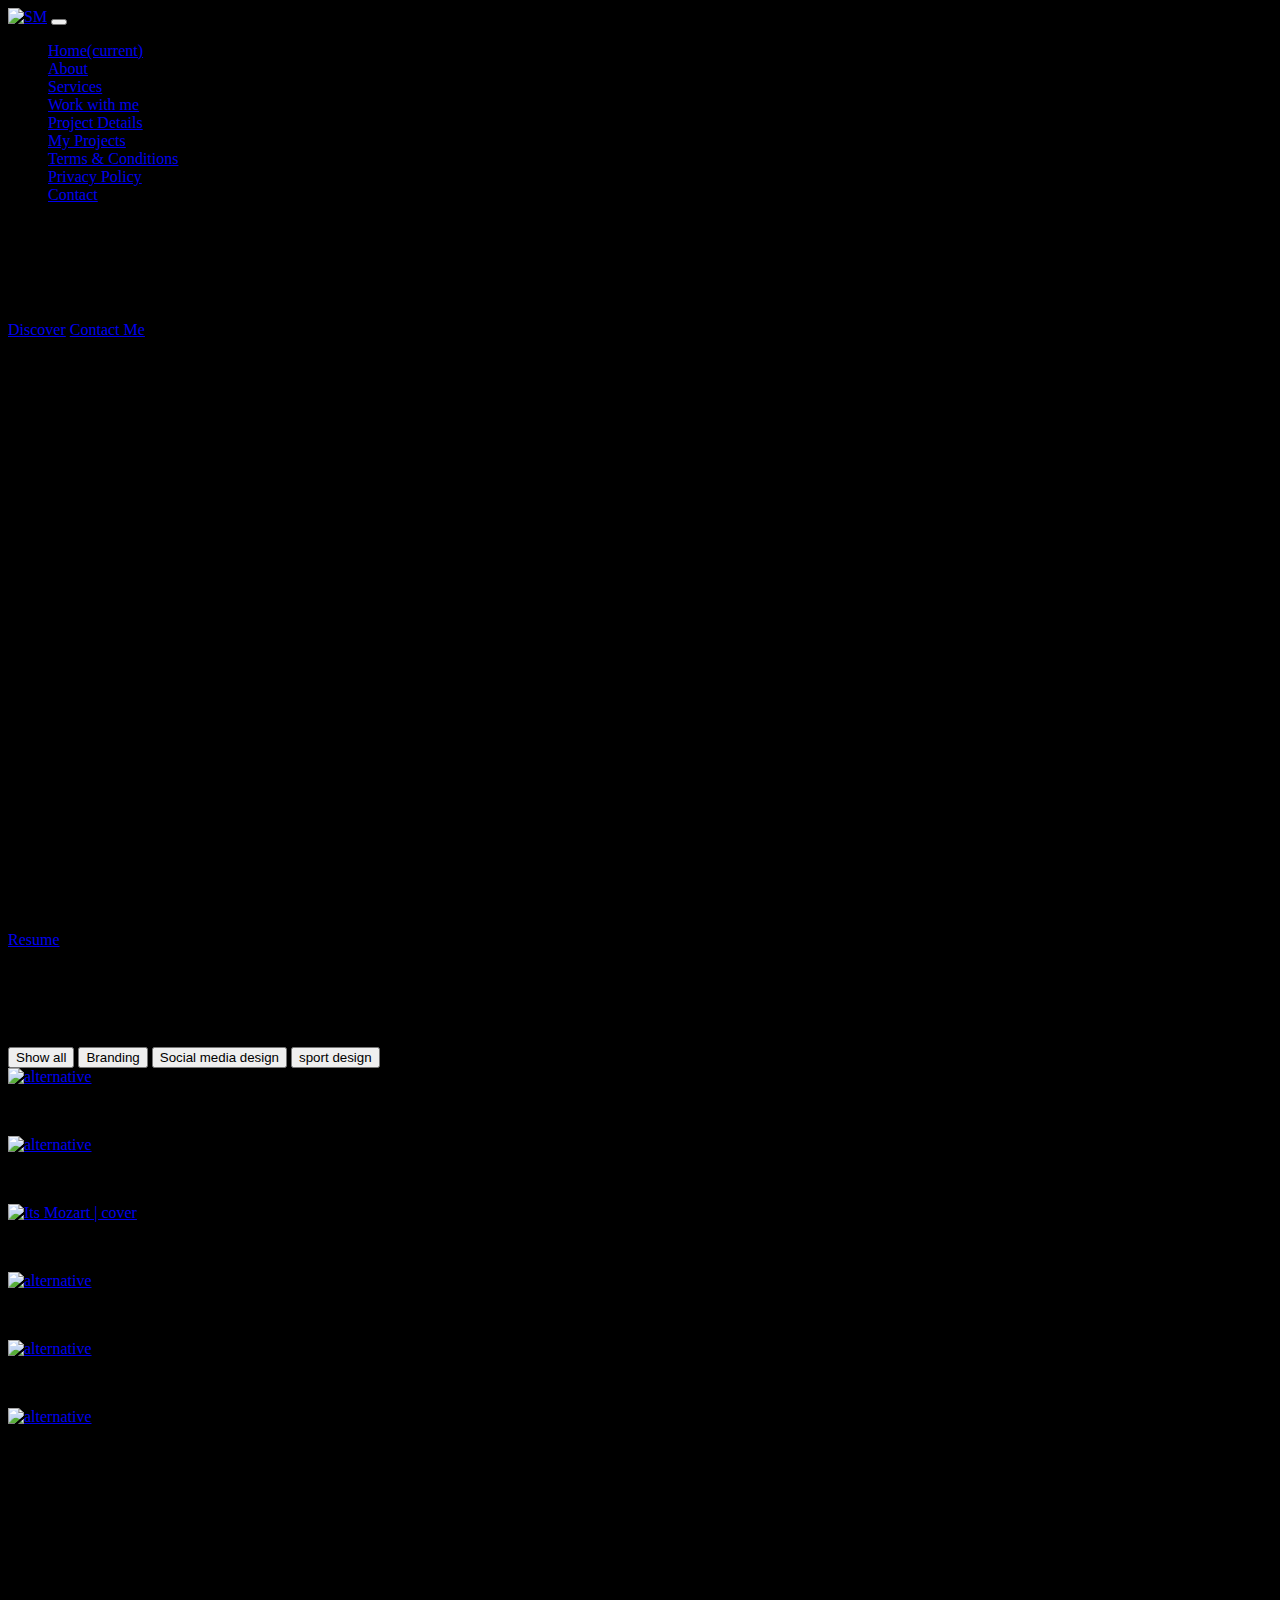
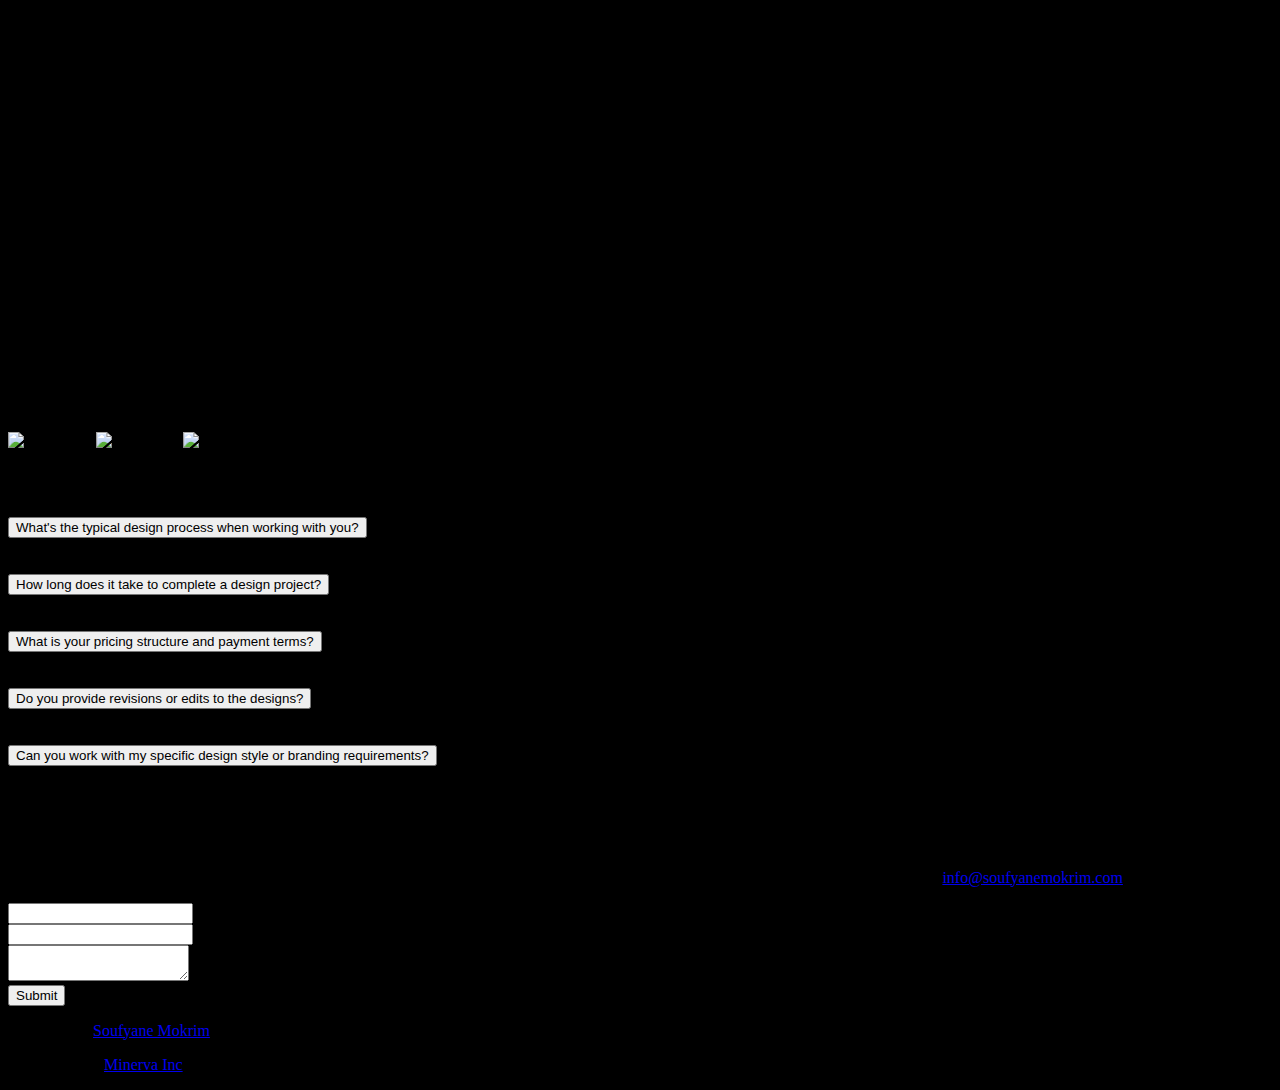
==== index.html @ aa599679 "Make edit in index.html" ====
<!DOCTYPE html>
<html lang="en" class="example">
<head>
	<meta charset="utf-8">
	<meta name="viewport" content="width=device-width, initial-scale=1, shrink-to-fit=no">
	
	<!-- SEO Meta Tags -->
	<meta name="description" content="Welcome to the creative world of Soufyane Mokrim, a 20-year-old Moroccan graphic designer whose passion lies in transforming ideas into visually stunning realities. Specializing in clean, minimalist designs using Adobe Creative Suite, I craft captivating visuals that prioritize user-centricity and purpose. As a CDO of QIR Agency, I shape brand identities and deliver top-notch creative work. With a track record of designing compelling social media content, commercial logos, and gaining valuable experience at SG2i Consulting, my goal is to merge design trends with my unique creative flair. Join me on my journey as I pursue Graphic Design studies at CMC NADOR, City of Professions and Competences.">
	<meta name="author" content="Soufyane Mokrim">
	
	<!-- Webpage Title -->
	<title>Soufyane Mokrim</title>

	<!-- OG Meta Tags to improve the way the post looks when you share the page on Facebook, Twitter, LinkedIn -->
	<meta property="og:site_name" content="Soufyane Mokrim" /> <!-- website name -->
	<meta property="og:site" content="www.soufyanemokrim.com" /> <!-- website link -->
	<meta property="og:title" content="Soufyane Mokrim Portfolio"/> <!-- title shown in the actual shared post -->
	<meta property="og:description" content="Soufyane Morkrim (Portfolio), Moroccan graphic designer passionate about turning concepts into captivating visuals." /> <!-- description shown in the actual shared post -->
	<meta property="og:image" content="https://soufyanemokrim.com/images/header-background.jpg" /> <!-- image link, make sure it's jpg -->
	<meta property="og:url" content="" /> <!-- where do you want your post to link to -->
	<meta name="twitter:card" content="summary_large_image"> <!-- to have large image post format in Twitter -->

	<!-- Styles -->
	<link rel="preconnect" href="https://fonts.gstatic.com">
	<link href="https://fonts.googleapis.com/css2?family=Open+Sans:ital,wght@0,400;0,600;0,700;1,400&family=Poppins:wght@600&display=swap" rel="stylesheet">
	<link href="css/bootstrap.css" rel="stylesheet">
	<link href="css/fontawesome-all.css" rel="stylesheet">
	<link href="css/styles.css" rel="stylesheet">

	<!-- Favicon  -->
	<link rel="icon" href="images/favicon.png">

</head>
<body style="background-color: black;">

    <!-- Navigation -->
    <nav class="navbar navbar-expand-lg fixed-top navbar-dark">
        <div class="container">
            
            <!-- Image Logo -->
            <a class="navbar-brand logo-image" href="index.html"><img src="images/logo.svg" alt="SM"></a> 

            <button class="navbar-toggler p-0 border-0" type="button" data-toggle="offcanvas">
                <span class="navbar-toggler-icon"></span>
            </button>

            <div class="navbar-collapse offcanvas-collapse" id="navbarsExampleDefault">
                <ul class="navbar-nav ml-auto">
                    <li class="nav-item">
                        <a class="nav-link page-scroll" href="#header">Home<span class="sr-only">(current)</span></a>
                    </li>
                    <li class="nav-item">
                        <a class="nav-link page-scroll" href="#about">About </a>
                    </li>
                    <li class="nav-item">
                        <a class="nav-link page-scroll" href="#services">Services</a>
                    </li>
					

                    
					<!-- dropdown -->
                    <li class="nav-item dropdown">
                        <a class="nav-link dropdown-toggle" href="#" id="dropdown01" data-toggle="dropdown" aria-haspopup="true" aria-expanded="false">Work with me</a>
                        <div class="dropdown-menu" aria-labelledby="dropdown01">
                            <a class="dropdown-item page-scroll" href="project.html">Project Details</a>
                            <div class="dropdown-divider"></div>
							<a class="dropdown-item page-scroll" href="#projects">My Projects</a>
                            <div class="dropdown-divider"></div>
                            <a class="dropdown-item page-scroll" href="terms.html">Terms & Conditions</a>
                            <div class="dropdown-divider"></div>
                            <a class="dropdown-item page-scroll" href="privacy.html">Privacy Policy</a>
                        </div>
                    </li>
					
					
                    <li class="nav-item">
                        <a class="nav-link page-scroll" href="#contact">Contact</a>
                    </li>
                </ul>
                <span class="nav-item social-icons">
                    </span>
					<span class="fa-stack">
                        <a target="_blank" href="https://www.linkedin.com/in/soufyan-moukerim-407355288/">
                            <i class="fas fa-circle fa-stack-2x"></i>
							<i class="fab fa-linkedin-in fa-stack-1x"></i>
                        </a>
                    </span>
					<span class="fa-stack">
                        <a target="_blank" href="https://www.instagram.com/soufyane_designer/">
                            <i class="fas fa-circle fa-stack-2x"></i>
							<i class="fab fa-instagram fa-stack-1x"></i>
                        </a>
                    </span>
                    <span class="fa-stack">
                        <a target="_blank" href="https://twitter.com/SMoukerim46627">
                            <i class="fas fa-circle fa-stack-2x"></i>
                            <i class="fab fa-twitter fa-stack-1x"></i>
                        </a>
                    </span>
					<span class="fa-stack">
                        <a target="_blank" href="https://www.behance.net/soufyanmoukerim37">
                            <i class="fas fa-circle fa-stack-2x"></i>
							<i class="fab fa-behance fa-stack-1x"></i>
                        </a>
                    </span>
                </span>
            </div> <!-- end of navbar-collapse -->
        </div> <!-- end of container -->
    </nav> <!-- end of navbar -->
    <!-- end of navigation -->

    <!-- Header -->
    <header id="header" class="header area-1">
        <div class="container">
            <div class="row">
                <div class="col-lg-6">
                    <div class="text-container header-box">
                        <h1 class="h1-large text-left"><span class="word"></span><br>Welcome to my World!</h1>
							<a class="btn-solid-lg page-scroll" href="#about">Discover</a>
							<a class="btn-outline-lg page-scroll" href="#contact">
							<i class="fas fa-user"></i>Contact Me</a>
                    </div> <!-- end of text-container -->
                </div> <!-- end of col -->
            </div> <!-- end of row -->
        </div> <!-- end of container -->
    </header> <!-- end of header -->
    <!-- end of header -->
	
	<!-- About-->
    <div id="about" class="basic-1 bg-sblack">
        <div class="container">
            <div class="row">
                <div class="col-lg-4">
                    <div class="text-container first">
                        <h2>Hi I'm Soufyane,</h2>
                        <p>Hey, I'm Soufyane Mokrim, a 20-year-old Moroccan graphic designer passionate about turning concepts into captivating visuals. With a clean, minimalist style and a knack for user-centric design, I bring ideas to life using Adobe Creative Suite. I prioritize understanding clients' needs, creating designs that are both visually striking and purposeful. I love staying on top of design trends while infusing my own creative touch.</p>
                    </div> <!-- end of text-container -->
                </div> <!-- end of col -->
                <div class="col-lg-4">
                    <div class="text-container second">
                        <div class="time">2024 - PRESENT</div>
                        <h6>QIR Agency - Co-Fonder</h6>
                        <p>My role involves shaping our brand's identity and telling our story in engaging ways, and making sure our creative work is top-notch.</p>
                        <div class="time">2023 - PRESENT</div>
                        <h6>Freelance- Graphic Designer</h6>
                        <p>Designed eye-catching social media content for multiple clients. Created commercial logos that reflect brand identities.</p>
                    </div> <!-- end of text-container -->
                </div> <!-- end of col -->
                <div class="col-lg-4">
				<!-- if i need to put more expericence -->
                    <div class="text-container third">
                        <div class="time">2023 - PRESENT</div>
                        <h6>CMC NADOR, City of Professions and Competences</h6>
                        <p>I am currently pursuing my studies in Graphic Design at CMC (City of Professions and Competences).</p>
                        <div class="time">AUG 2023 - OCT 2023</div>
                        <h6>SG2i Consulting, Casablanca - Graphic Designer</h6>
                        <p>Created engaging social media designs. Gained valuable experience in visual communication.</p>
                    </div>
					
                </div> <!-- end of col -->
                <!---->
                <!-- PDF resume -->
                <a class="btn-solid-lg page-scroll mx-auto" href="/pdf/resume.pdf">Resume</a>
            </div> <!-- end of row -->
        </div> <!-- end of container -->
    </div> <!-- end of basic-1 -->
    <!-- end of about -->

	<!-- Projects -->
    <div class="basic-4 bg-sblack">
        <div class="container">
            <div class="row text-center">
                <div id="projects" class="col-lg-12">
                    <h1  >My Projects</h1>
                    <br>
                </div> <!-- end of col -->
            </div> <!-- end of row -->
            <div class="row  justify-content-center button-group filters-button-group" role="group">
                
                <button class="btn btn-outline-danger mx-1 mb-5"        data-filter="*">Show all                            </button>
                <button class="btn btn-outline-danger mx-1 mb-5"        data-filter=".Branding">Branding                    </button>
                <button class="btn btn-outline-danger mx-1 mb-5"        data-filter=".Social_media">Social media design     </button>
                <button class="btn btn-outline-danger mx-1 mb-5"        data-filter=".sport">sport design                   </button>
            </div>
            <!-- Projects filter-->
    <div class="ex-basic-1 pt-3 pb-5">
        <div class="container">
            <div class="row">
                <div class="col-xl-12 offset">
						<!-- Works -->
						<div class="container text-center">
							<div class="row row-cols-2 grid">
                                
                                    <div class="col-4 element-item sport" data-category="sport">
                                        <div class="text-container hover-anim">
                                            <div class="image-container">
                                                <a href="projects/mar/gallery.html">
                                                    <img class="img-fluid" src="projects/mar/marseille.jpg" alt="alternative">
                                                </a>
                                            </div> 
                                            <p><strong>Olympique de Marseille - Artworks</strong></p>
                                        </div>
                                    </div>
                                    <div class="col-4 element-item Social_media" data-category="Social_media">
                                        <div class="text-container hover-anim">
                                            <div class="image-container">
                                                <a href="projects/soc/gallery.html">
                                                    <img class="img-fluid" src="projects/soc/socialmedia.jpg" alt="alternative">
                                                </a>
                                            </div>
                                            <p><strong>Social Media - Collection</strong></p>
                                        </div>
                                    </div>
                                    <div class="col-4 element-item Social_media" data-category="Social_media">
                                        <div class="text-container hover-anim">
                                            <div class="image-container">
                                                <a href="projects/mzt/gallery.html">
                                                    <img class="img-fluid" src="projects/mzt/mozart.png" alt="Its Mozart | cover">
                                                </a>
                                            </div>
                                            <p><strong>Its Mozart | Social Media</strong></p>
                                        </div>
                                    </div>
                                    <div class="col-4 element-item sport" data-category="sport">
                                        <div class="text-container hover-anim">
                                            <div class="image-container">
                                                <a href="projects/dir/gallery.html">
                                                    <img class="img-fluid" src="projects/dir/morocco.png" alt="alternative">
                                                </a>
                                            </div>
                                            <p><strong>Africa Cup of Nations - Morocco</strong></p>
                                        </div>
                                    </div>
                                    <div class="col-4 element-item sport" data-category="sport">
                                        <div class="text-container hover-anim">
                                            <div class="image-container">
                                                <a href="projects/wes/gallery.html">
                                                    <img class="img-fluid" src="projects/wes/westhame.jpg" alt="alternative">
                                                </a>
                                            </div>
                                            <p><strong>West Ham United - Artworks</strong></p>
                                        </div>
                                    </div>
                                    <div class="col-4 element-item sport" data-category="sport">
                                        <div class="text-container hover-anim">
                                            <div class="image-container">
                                                <a href="projects/wac/gallery.html">
                                                    <img class="img-fluid" src="projects/wac/widade.png" alt="alternative">
                                                </a>
                                            </div>
                                            <p><strong>African Ligue 2023 - Wydad AC</strong></p>
                                        </div>
                                    </div>
                                

                            </div>
						</div>
						<!-- end of works -->
					
					
                </div> <!-- end of col -->
            </div> <!-- end of row -->
        </div> <!-- end of container -->
    </div> <!-- end of ex-basic-1 -->
	
    <!-- Services -->
    <div id="services" class="basic-2 bg-sblack">
        <div class="container">
            <div class="row">
                <div class="col-lg-12">
                    <h2 class="h2-heading">Offered services</h2>
                    <p class="p-heading">I have had the privilege of assisting a diverse range of clients, from startups to established companies, in elevating their brands and captivating their audiences through distinctive visual designs across all the aforementioned fields.</p>
                </div> <!-- end of col -->
            </div> <!-- end of row -->
            <div class="row">
                <div class="col-lg-4">
                    <div class="text-box text-center cardx">
                        <i class="fas fa-mobile"></i>
                        <h4>SOCIAL MEDIA</h4>
                        <p>In today's digital age, a strong online presence is essential. Our Social Media Design service is your key to making a lasting impression on your audience. We understand that compelling visuals are the heart of effective social media marketing.</p>
                    </div> <!-- end of text-box -->
                </div> <!-- end of col -->
                <div class="col-lg-4">
                    <div class="text-box text-center cardx">
                        <i class="fas fa-gem"></i>
                        <h4>LOGO DESIGN</h4>
                        <p>Your logo is the face of your brand, the visual representation of your identity. It's not just a design; it's a powerful statement. Our Logo Design service is dedicated to creating unique and memorable logos that set you apart from the competition.</p>
                    </div> <!-- end of text-box -->
                </div> <!-- end of col -->
                <div class="col-lg-4">
                    <div class="text-box text-center cardx">
                        <i class="fas fa-copyright"></i>
                        <h4>BRANDING</h4>
                        <p>Your brand is more than just a logo; it's the essence of your business or project. Our brand design service aims to help you establish a unique and compelling visual identity that leaves a lasting impression on your target audience. For your brand.</p>
                    </div> <!-- end of text-box -->
                </div> <!-- end of col -->
            </div> <!-- end of row -->
        </div> <!-- end of container -->
    </div> <!-- end of basic-2 -->
    <!-- end of services -->
	
	<!-- Details -->
	<div class="split">
		<div class="area-1 cardx">
		</div><!-- end of area-1 on same line and no space between comments to eliminate margin white space --><div class="area-2 bg-sblack">
            <div class="container">    
                <div class="row">
                    <div class="col-lg-12">     
                        
                        <!-- Text Container -->
                        <div class="text-container">
                            <h2>Why Work With Me</h2>
                            <p>Passionate, creative, and dedicated designer ready to bring your vision to life with a fresh perspective and unwavering commitment.</p>
                            <h5>DESIGN TOOLS</h5>
                            <p>My favorite design tools are Photoshop and Illustrator!</p>
                            
                            <div class="icons-container">
                                <img src="images/details-icon-photoshop.png" alt="alternative">
                                <img src="images/details-icon-illustrator.png" alt="alternative">
                                <img src="images/details-icon-indesign.png" alt="alternative">
                            </div> <!-- end of icons-container -->
                        </div> <!-- end of text-container -->
                        <!-- end of text container -->

                    </div> <!-- end of col -->
                </div> <!-- end of row -->
            </div> <!-- end of container -->
		</div> <!-- end of area-2 -->
    </div> <!-- end of split -->
    <!-- end of details -->
	
	<!-- Questions -->
    <div class="accordion-1">
        <div class="container">
            <div class="row">
                <div class="col-lg-12">
                    <h2 class="h2-heading c-red">Frequent questions</h2>
                </div> <!-- end of col -->
            </div> <!-- end of row -->
            <div class="row">
                <div class="col-lg-12">

                    <div class="accordion" id="accordionExample">
                        <div class="card">
                            <div class="card-header" id="headingOne">
                                <button class="btn btn-link btn-block text-left" type="button" data-toggle="collapse" data-target="#collapseOne" aria-expanded="true" aria-controls="collapseOne">
                                    What's the typical design process when working with you?
                                </button>
                            </div>
                            <div id="collapseOne" class="collapse show" aria-labelledby="headingOne" data-parent="#accordionExample">
                                <div class="card-body">
                                    Our design process is a collaborative journey. It typically involves an initial consultation to understand your needs and objectives, followed by concept development, design creation, client feedback, and revisions. We ensure you're involved every step of the way, leading to a final product you love.
                                </div>
                            </div>
                        </div>
                        <div class="card">
                            <div class="card-header" id="headingTwo">
                                <button class="btn btn-link btn-block text-left collapsed" type="button" data-toggle="collapse" data-target="#collapseTwo" aria-expanded="false" aria-controls="collapseTwo">
                                    How long does it take to complete a design project?
                                </button>
                            </div>
                            <div id="collapseTwo" class="collapse" aria-labelledby="headingTwo" data-parent="#accordionExample">
                                <div class="card-body">
                                    Project timelines can vary based on complexity, scope, and client responsiveness. On average, smaller projects may take a few days, while more extensive projects can range from a few weeks to several months. We'll discuss the estimated timeline during our initial consultation.
                                </div>
                            </div>
                        </div>
                        <div class="card">
                            <div class="card-header" id="headingThree">
                                <button class="btn btn-link btn-block text-left collapsed" type="button" data-toggle="collapse" data-target="#collapseThree" aria-expanded="false" aria-controls="collapseThree">
                                    What is your pricing structure and payment terms?
                                </button>
                            </div>
                            <div id="collapseThree" class="collapse" aria-labelledby="headingThree" data-parent="#accordionExample">
                                <div class="card-body">
                                    We offer a transparent pricing structure tailored to your project. We can work on an hourly basis, offer fixed project fees, or create custom pricing models. Payment terms will be discussed and agreed upon during project initiation, typically involving an initial deposit and milestone payments.
                                </div>
                            </div>
                        </div>
                        <div class="card">
                            <div class="card-header" id="headingFour">
                                <button class="btn btn-link btn-block text-left collapsed" type="button" data-toggle="collapse" data-target="#collapseFour" aria-expanded="false" aria-controls="collapseFour">
                                    Do you provide revisions or edits to the designs?
                                </button>
                            </div>
                            <div id="collapseFour" class="collapse" aria-labelledby="headingFour" data-parent="#accordionExample">
                                <div class="card-body">
                                     Yes, we value your input and offer revisions to ensure you're completely satisfied with the final product. The number of included revisions may vary based on the project's scope and will be outlined in our agreement.
                                </div>
                            </div>
                        </div>
                        <div class="card">
                            <div class="card-header" id="headingFive">
                                <button class="btn btn-link btn-block text-left collapsed" type="button" data-toggle="collapse" data-target="#collapseFive" aria-expanded="false" aria-controls="collapseFive">
                                    Can you work with my specific design style or branding requirements?
                                </button>
                            </div>
                            <div id="collapseFive" class="collapse" aria-labelledby="headingFive" data-parent="#accordionExample">
                                <div class="card-body">
                                    Absolutely. We're versatile and adaptable. Whether you have a specific design style or branding guidelines, we can tailor our designs to match your unique requirements. Your brand's identity is our priority, and we'll ensure our work aligns seamlessly with it.
                                </div>
                            </div>
                        </div>
                    </div> <!-- end of accordion -->

                </div> <!-- end of col -->
            </div> <!-- end of row -->
        </div> <!-- end of container -->
    </div> <!-- end of accordion-1 -->
    <!-- end of questions -->
	
	<!-- Contact -->
    <div id="contact" class="form-1 bg-sblack">
        <div class="container">
            <div class="row">
                <div class="col-lg-12">
                    <h2 class="c-red">Contact details</h2>
                    <p class="p-heading">For any type of online project please don't hesitate to get in touch with me. The fastest way is to send me your message using the following email <a class="blue no-line" href="mailto:info@soufyanemokrim.com">info@soufyanemokrim.com</a></p>
                </div> <!-- end of col -->
            </div> <!-- end of row -->
            <div class="row">
                <div class="col-lg-12">
                    
                    <!-- Contact Form -->
                    <form id="contactForm" action="/thanks.html#contact" name="Contact" method="POST" netlify data-netlify="true" data-netlify-honeypot="bot-field">
					<input type="hidden" name="form-name" value="Contact" />
                        <div class="form-group">
                            <input type="text" name="name" class="form-control-input" id="cname" required>
                            <label class="label-control" for="cname">Name</label>
                        </div>
                        <div class="form-group">
                            <input type="email" name="email" class="form-control-input" id="cemail" required>
                            <label class="label-control" for="cemail">Email</label>
                        </div>
                        <div class="form-group">
                            <textarea class="form-control-textarea" name="message" id="cmessage" required></textarea>
                            <label class="label-control" for="cmessage">Project details</label>
                        </div>
                        <div class="form-group">
                            <button type="submit" class="form-control-submit-button">Submit</button>
                        </div>
                    </form>
                    <!-- end of contact form -->

                </div> <!-- end of col -->
            </div> <!-- end of row -->
        </div> <!-- end of container -->
    </div> <!-- end of form-1 -->  
    <!-- end of contact -->
	
	<!-- Footer -->
    <div class="footer bg-sblack">
        <div class="container">
            <div class="row">
                <div class="col-lg-12">
                    <div class="social-container">
                        <span class="fa-stack">
                            <a target="_blank" href="https://www.linkedin.com/in/soufyan-moukerim-407355288/">
                                <i class="fas fa-circle fa-stack-2x"></i>
                                <i class="fab fa-linkedin fa-stack-1x"></i>
                            </a>
                        </span>
                        <span class="fa-stack">
                            <a target="_blank" href="https://www.instagram.com/soufyane_designer/">
                                <i class="fas fa-circle fa-stack-2x"></i>
                                <i class="fab fa-instagram fa-stack-1x"></i>
                            </a>
                        </span>
                        <span class="fa-stack">
                            <a target="_blank" href="https://twitter.com/SMoukerim46627">
                                <i class="fas fa-circle fa-stack-2x"></i>
                                <i class="fab fa-twitter fa-stack-1x"></i>
                            </a>
                        </span>
                        <span class="fa-stack">
                            <a target="_blank" href="https://www.behance.net/soufyanmoukerim37">
                                <i class="fas fa-circle fa-stack-2x"></i>
                                <i class="fab fa-behance fa-stack-1x"></i>
                            </a>
                        </span>
                    </div> <!-- end of social-container -->
                </div> <!-- end of col -->
            </div> <!-- end of row -->
        </div> <!-- end of container -->
    </div> <!-- end of footer -->  
    <!-- end of footer -->


    <!-- Copyright -->
    <div class="copyright bg-sblack">
        <div class="container">
            <div class="row">
                <div class="col-lg-12">
                    <p class="p-small">Copyright © <a class="no-line" href="index.html">Soufyane Mokrim</a></p>
                </div> <!-- end of col -->
            </div> <!-- enf of row -->
        </div> <!-- end of container -->

        <div class="container">
            <div class="row">
                <div class="col-lg-12">
                    <p class="p-small">Developed By <a class="no-line" href="https://wa.me/+212698467182">Minerva Inc</a></p>
                </div> <!-- end of col -->
            </div> <!-- enf of row -->
        </div> <!-- end of container -->
        
    </div> <!-- end of copyright --> 
    <!-- end of copyright -->

    <!-- Scripts -->
    <script src="js/jquery.min.js"></script> <!-- jQuery for Bootstrap's JavaScript plugins -->
    <script src="js/bootstrap.min.js"></script> <!-- Bootstrap framework -->
    <script src="js/jquery.easing.min.js"></script> <!-- jQuery Easing for smooth scrolling between anchors -->
    <script src="js/scripts.js"></script> <!-- Custom scripts -->
    <script src="js/isotope-docs.min.js"></script> <!-- Custom scripts -->
    <script src="js/filter_code.js"></script> <!-- Custom scripts -->
</body>
</html>
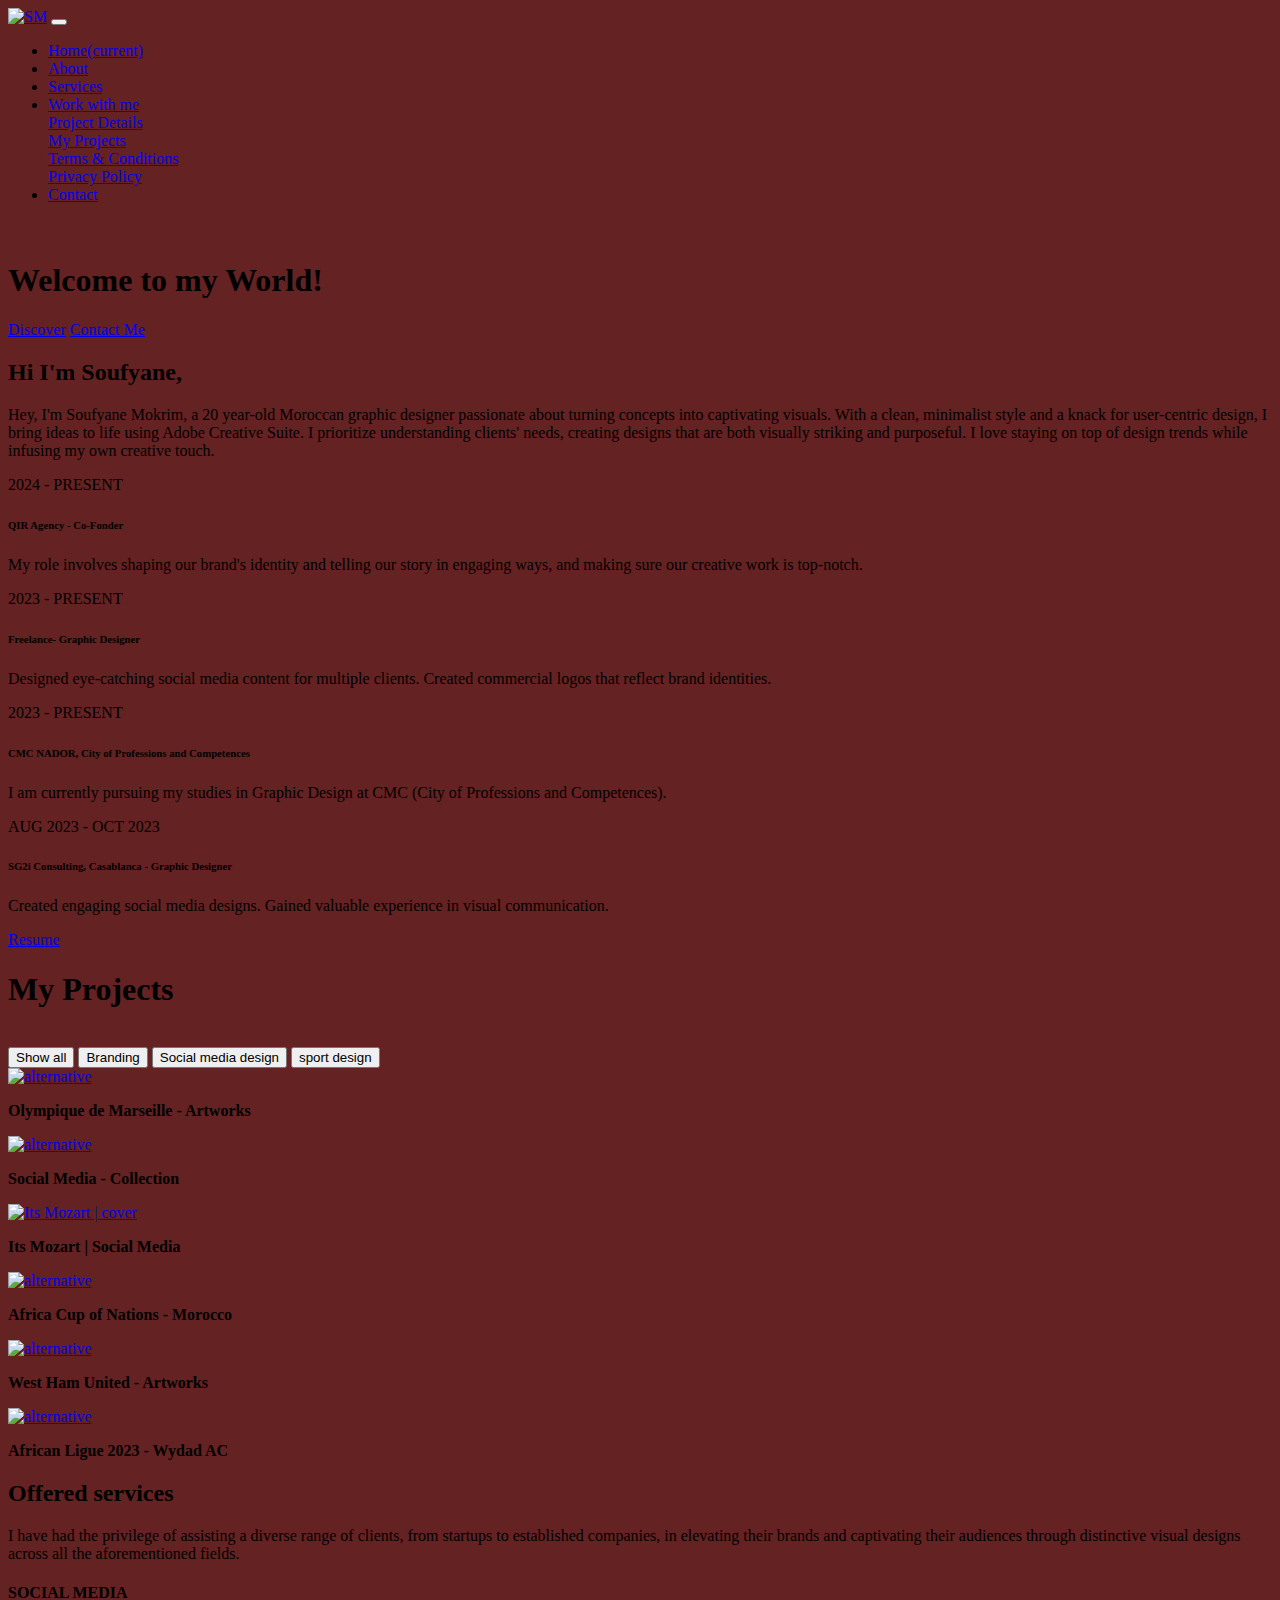
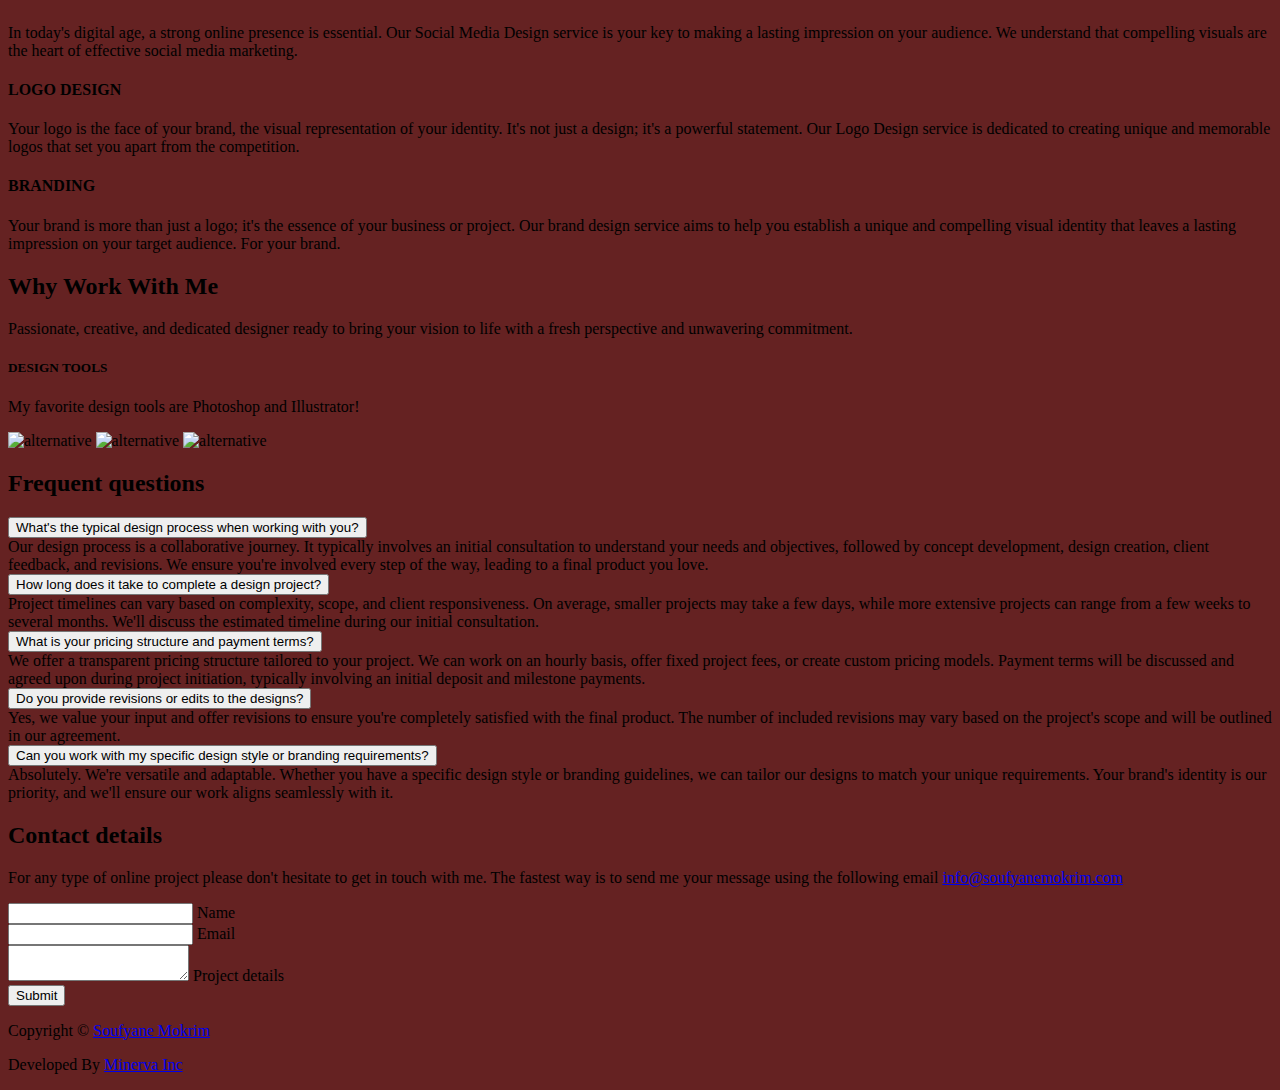
==== commit 121a3fb9: "edit red" ====
--- a/index.html
+++ b/index.html
@@ -31,7 +31,7 @@
 	<link rel="icon" href="images/favicon.png">
 
 </head>
-<body style="background-color: black;">
+<body style="background-color: rgb(101, 34, 34);">
 
     <!-- Navigation -->
     <nav class="navbar navbar-expand-lg fixed-top navbar-dark">
@@ -133,7 +133,7 @@
                 <div class="col-lg-4">
                     <div class="text-container first">
                         <h2>Hi I'm Soufyane,</h2>
-                        <p>Hey, I'm Soufyane Mokrim, a 20-year-old Moroccan graphic designer passionate about turning concepts into captivating visuals. With a clean, minimalist style and a knack for user-centric design, I bring ideas to life using Adobe Creative Suite. I prioritize understanding clients' needs, creating designs that are both visually striking and purposeful. I love staying on top of design trends while infusing my own creative touch.</p>
+                        <p>Hey, I'm Soufyane Mokrim, a 20 year-old Moroccan graphic designer passionate about turning concepts into captivating visuals. With a clean, minimalist style and a knack for user-centric design, I bring ideas to life using Adobe Creative Suite. I prioritize understanding clients' needs, creating designs that are both visually striking and purposeful. I love staying on top of design trends while infusing my own creative touch.</p>
                     </div> <!-- end of text-container -->
                 </div> <!-- end of col -->
                 <div class="col-lg-4">
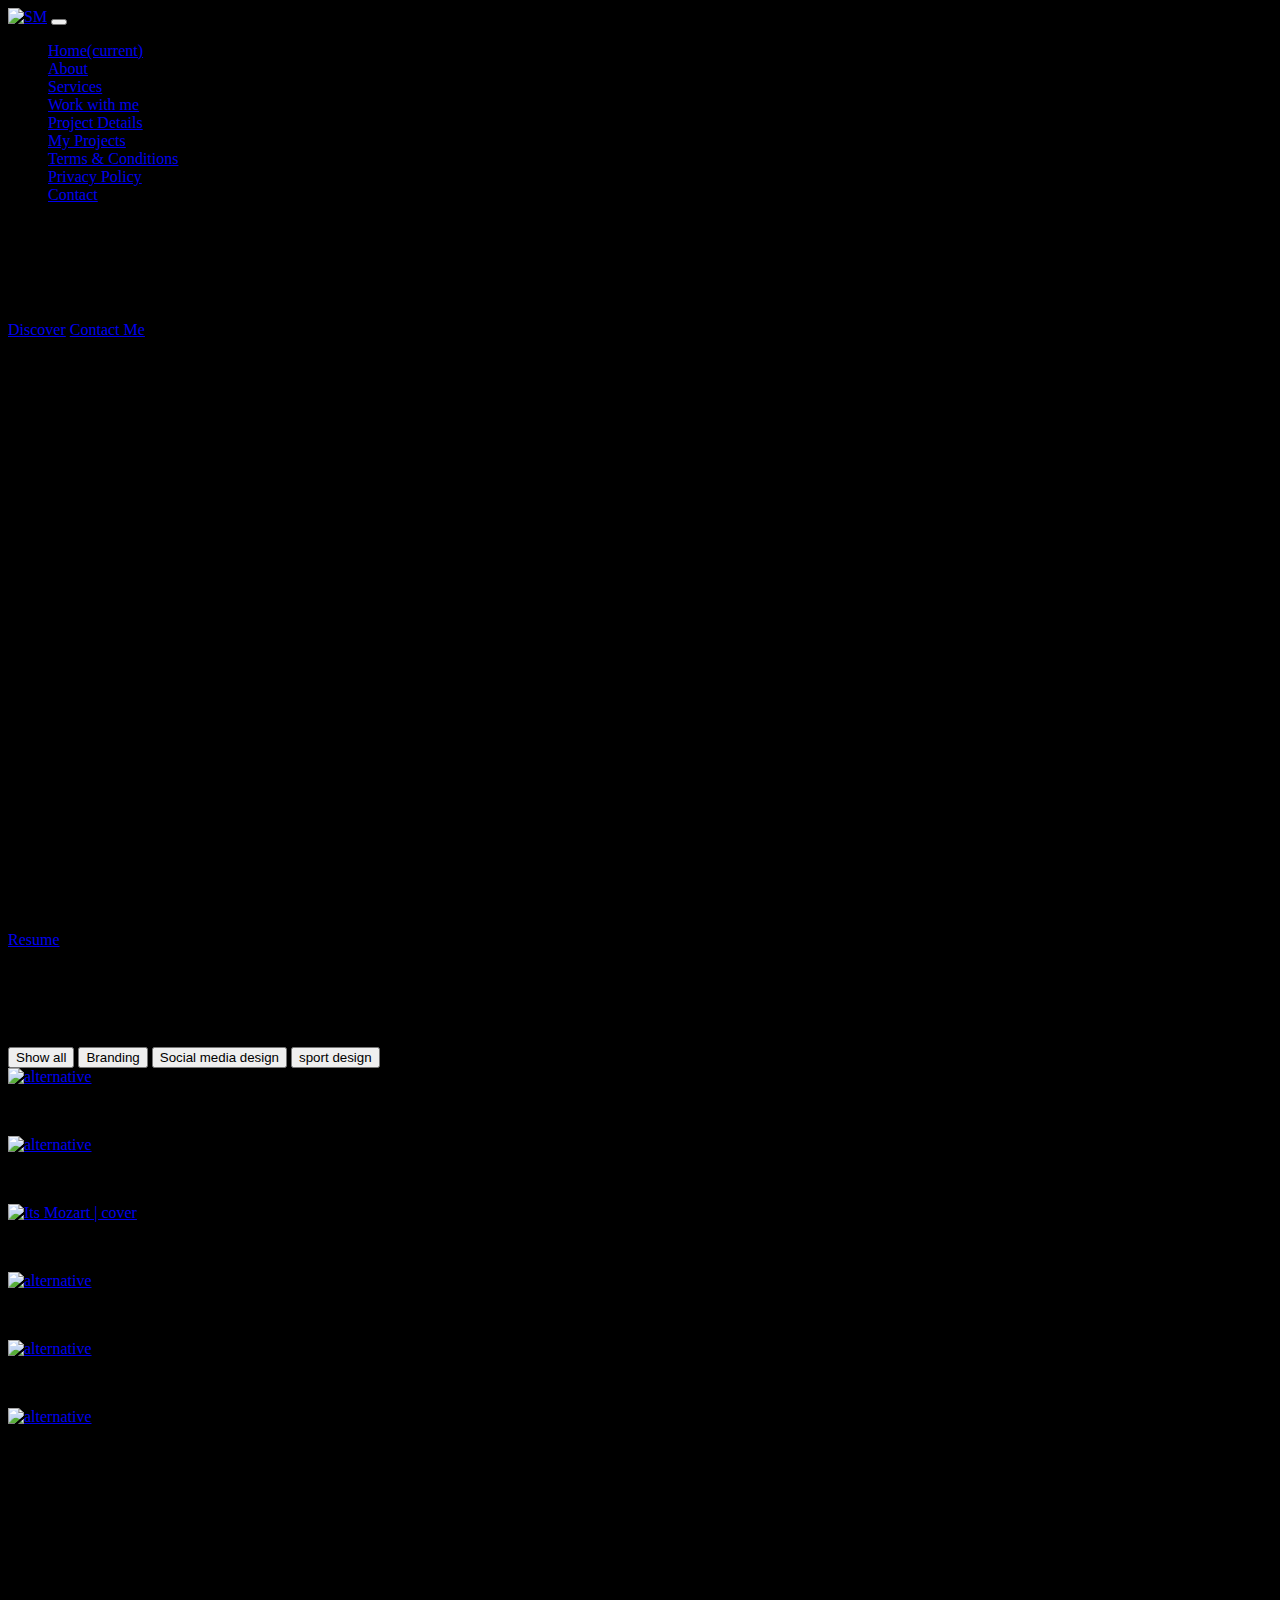
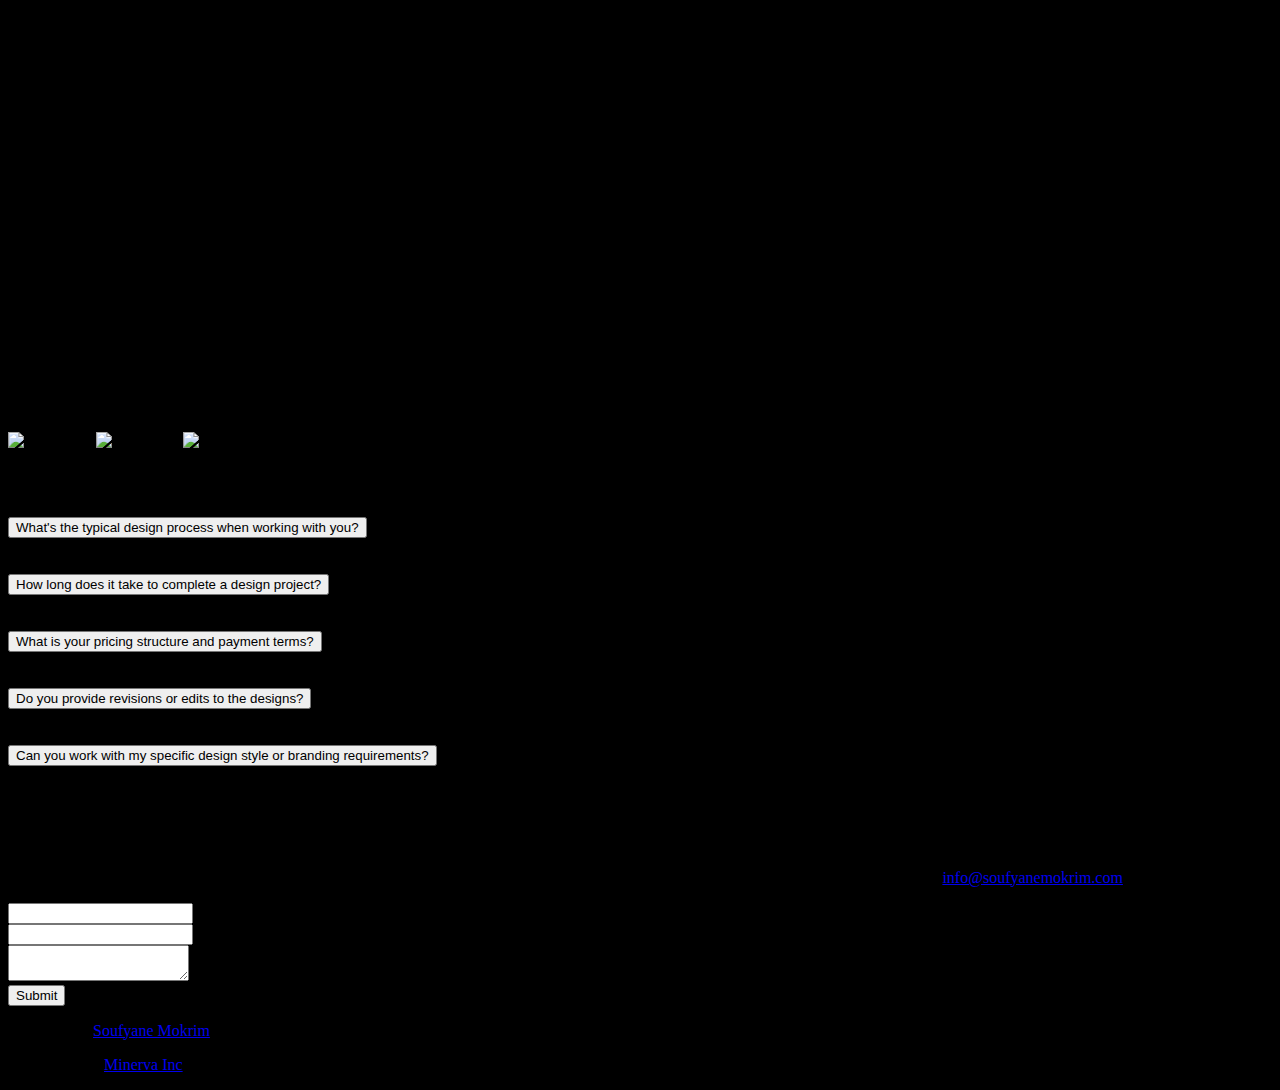
==== commit 71643849: "change the background color" ====
--- a/index.html
+++ b/index.html
@@ -31,7 +31,7 @@
 	<link rel="icon" href="images/favicon.png">
 
 </head>
-<body style="background-color: rgb(101, 34, 34);">
+<body style="background-color: rgb(0, 0, 0);">
 
     <!-- Navigation -->
     <nav class="navbar navbar-expand-lg fixed-top navbar-dark">
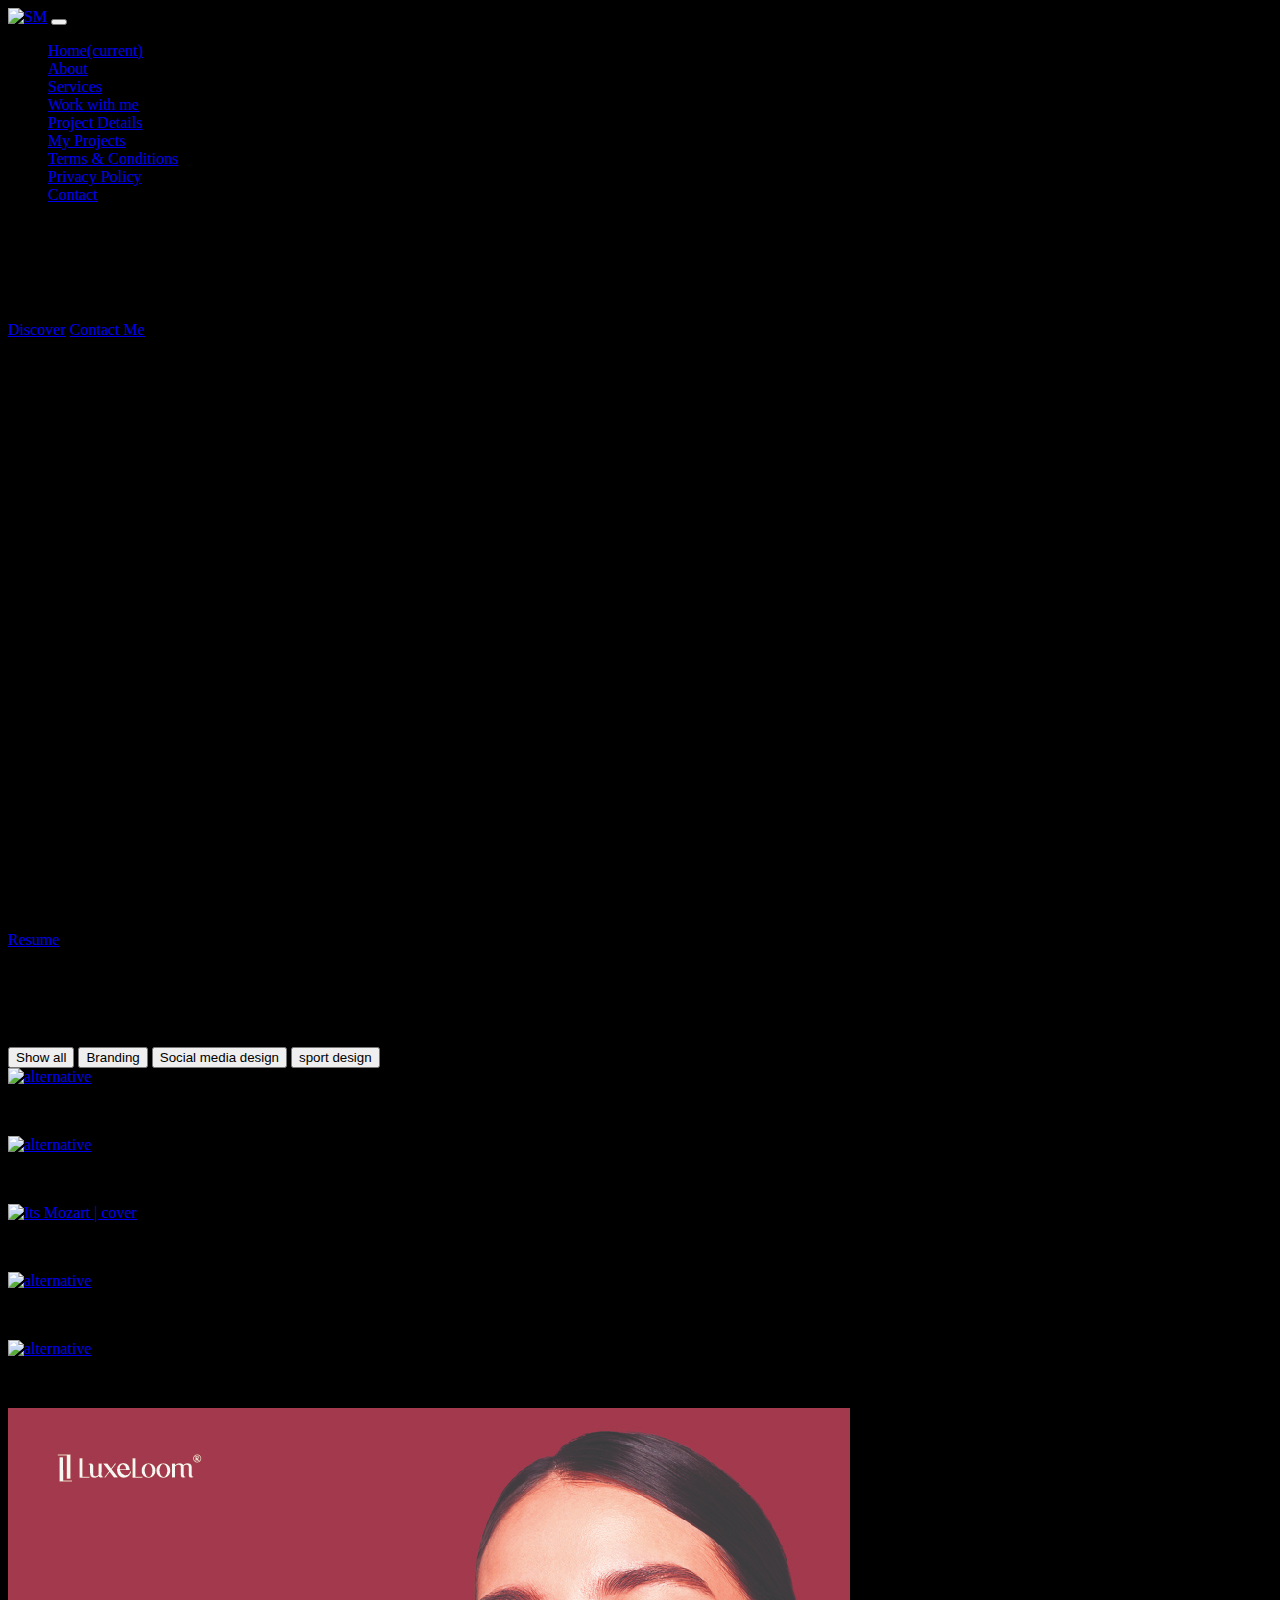
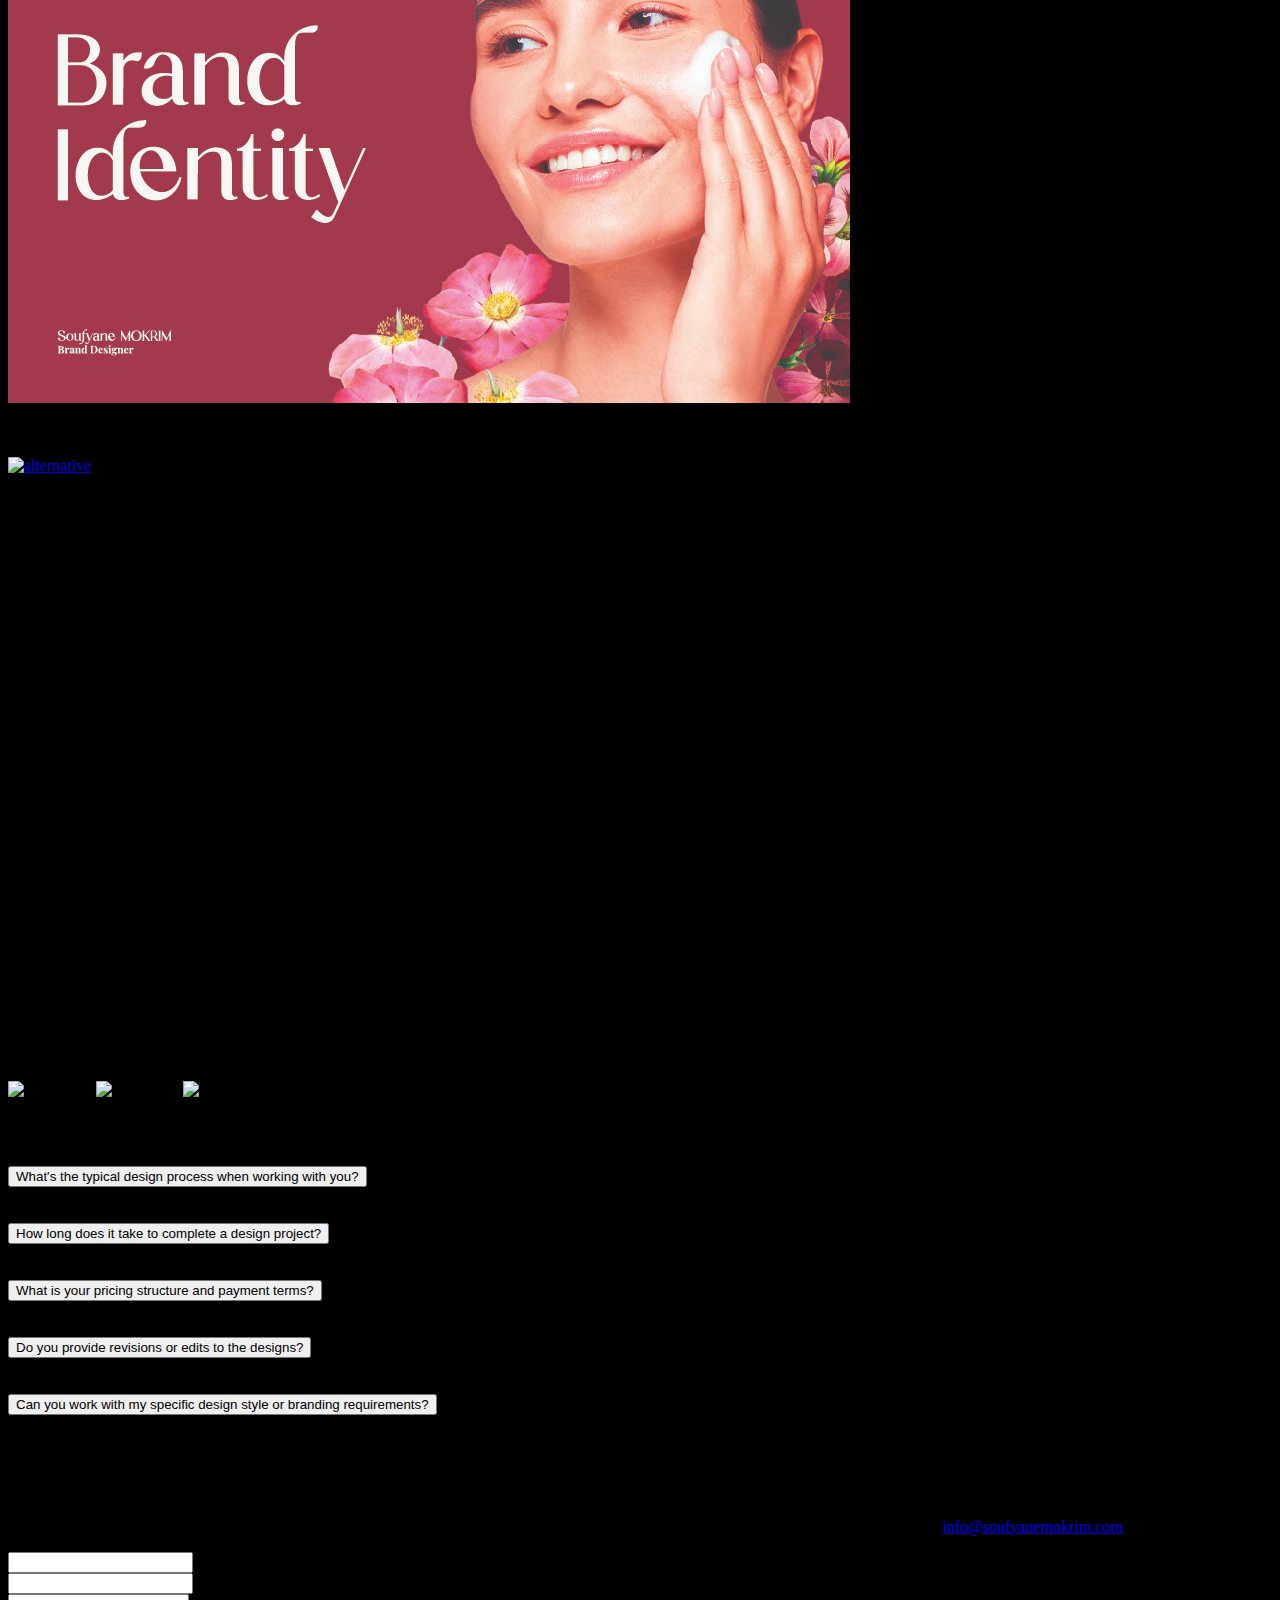
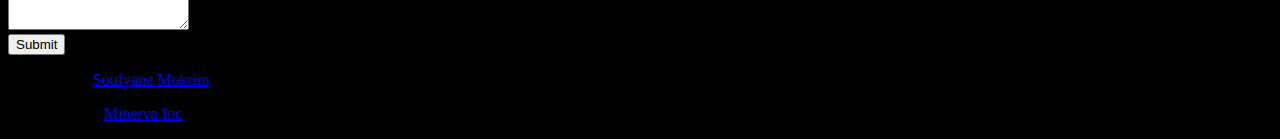
==== commit 51335080: "add luxeloom brand" ====
--- a/index.html
+++ b/index.html
@@ -133,7 +133,7 @@
                 <div class="col-lg-4">
                     <div class="text-container first">
                         <h2>Hi I'm Soufyane,</h2>
-                        <p>Hey, I'm Soufyane Mokrim, a 20 year-old Moroccan graphic designer passionate about turning concepts into captivating visuals. With a clean, minimalist style and a knack for user-centric design, I bring ideas to life using Adobe Creative Suite. I prioritize understanding clients' needs, creating designs that are both visually striking and purposeful. I love staying on top of design trends while infusing my own creative touch.</p>
+                        <p>Hey, I'm Soufyane Mokrim, a 20-year-old Moroccan graphic designer passionate about turning concepts into captivating visuals. With a clean, minimalist style and a knack for user-centric design, I bring ideas to life using Adobe Creative Suite. I prioritize understanding clients' needs, creating designs that are both visually striking and purposeful. I love staying on top of design trends while infusing my own creative touch.</p>
                     </div> <!-- end of text-container -->
                 </div> <!-- end of col -->
                 <div class="col-lg-4">
@@ -236,6 +236,16 @@
                                             <div class="image-container">
                                                 <a href="projects/wes/gallery.html">
                                                     <img class="img-fluid" src="projects/wes/westhame.jpg" alt="alternative">
+                                                </a>
+                                            </div>
+                                            <p><strong>West Ham United - Artworks</strong></p>
+                                        </div>
+                                    </div>
+                                    <div class="col-4 element-item Branding" data-category="Branding">
+                                        <div class="text-container hover-anim">
+                                            <div class="image-container">
+                                                <a href="projects/luxloom/gallery.html">
+                                                    <img class="img-fluid" src="projects/luxloom/Gallery/1.jpg" alt="alternative">
                                                 </a>
                                             </div>
                                             <p><strong>West Ham United - Artworks</strong></p>
